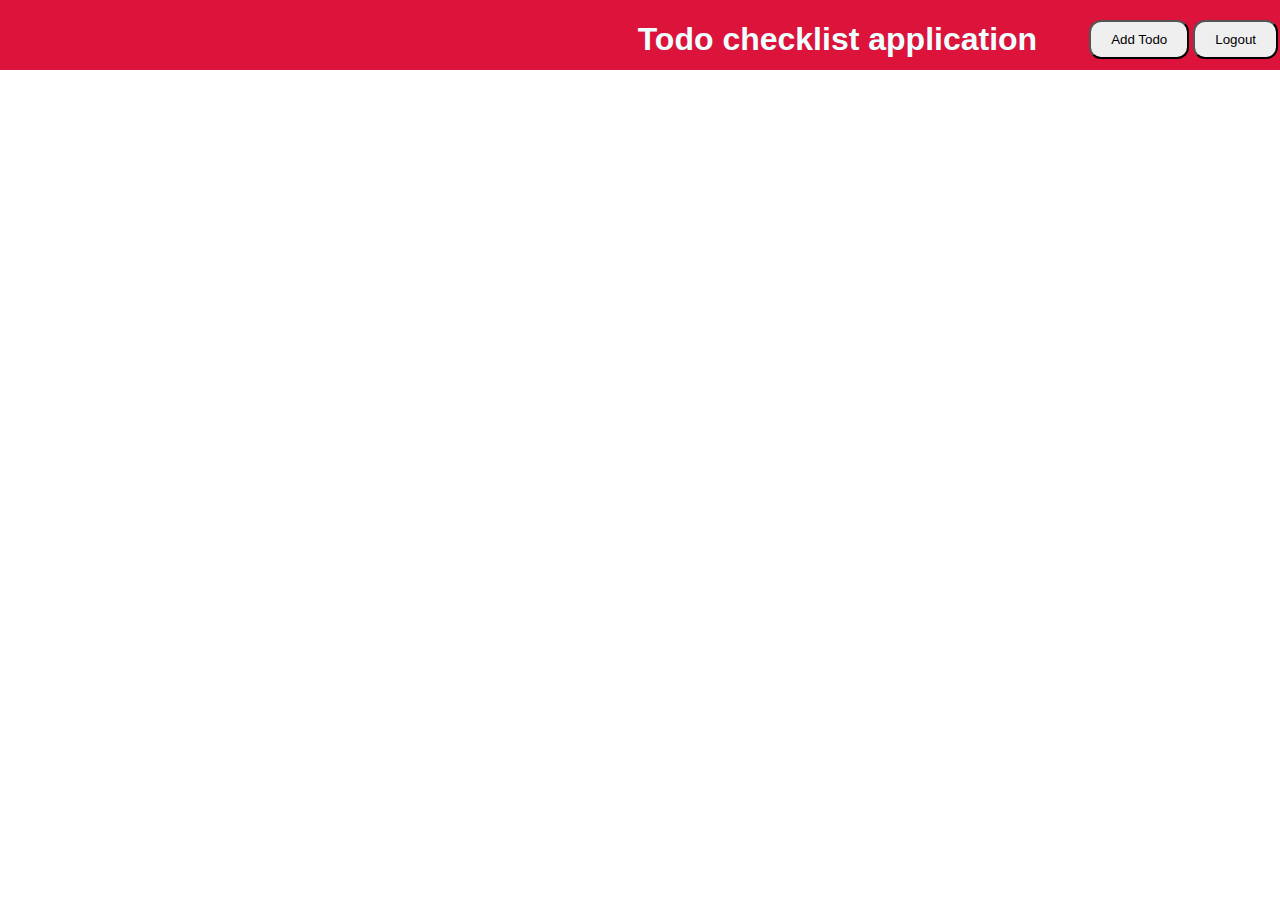
==== static/todos.html @ 3447475a "Added UI for todo application" ====
<!DOCTYPE html>
<html lang="en">

<head>
    <meta charset="UTF-8">
    <meta name="viewport" content="width=device-width, initial-scale=1.0">
    <title>Todos</title>
    <link rel="stylesheet" href="/static/style.css">
</head>

<body>
    <header>
        <div class="header-container">
            <div class="header-display">
                <h1 style="display: inline; margin-right:50px; color:azure">Todo checklist application</h1>
                <button id="addTodoBtn">Add Todo</button>
                <button id="logoutBtn">Logout</button>
            </div>
        </div>
    </header>
    <ul id="todosList"></ul>

    <!-- Hidden form template for creating new todos -->
    <div id="todoFormTemplate" style="display: none;">
        <input type="text" id="todoTitle" placeholder="Todo Title">
        <ul id="checklistItems"></ul>
        <textarea id="newChecklistItem" placeholder="Enter checklist item and press Enter"></textarea>
        <button id="saveTodoBtn">Save</button>
        <button id="backBtn">Back</button>
    </div>

    <script src="/static/app.js"></script>
</body>

</html>
---- static/style.css ----
body {
    font-family: Arial, sans-serif;
    margin: 0;
    padding: 0px;
}

header {
    display: flex;
    justify-content: flex-end;
    gap: 10px;
    margin-bottom: 20px;
}

.header-container {
    width: 100%;
    height: 70px;
    background-color: crimson;
}

.header-display{
    display:flex;
    align-items: center;
    justify-content: flex-end;
}

button {
    padding: 10px 20px;
    cursor: pointer;
    text-align: center;
    margin: 4px 2px;
    border-radius: 12px;
}

form {
    display: flex;
    flex-direction: column;
    gap: 10px;
    max-width: 300px;
    margin: auto;
}

ul {
    list-style-type: none;
    padding: 0;
}

li.todo-item {
    margin-bottom: 10px;
    padding: 10px;
    border: 1px solid #ccc;
}

.todo-header {
    display: flex;
    justify-content: space-between;
    align-items: center;
}

.todo-header span {
    font-weight: bold;
}

.todo-actions {
    display: flex;
    gap: 10px;
}

.checklist-item {
    display: flex;
    align-items: center;
    gap: 10px;
    margin-top: 5px;
}

input {
    height: 30px;
    border-radius: 9px;
}

input[type="text"] {
    flex-grow: 1;
}

textarea {
    width: 100%;
    height: 50px;
    resize: none;
    margin-bottom: 10px;
    padding: 10px;
    font-size: 14px;
}
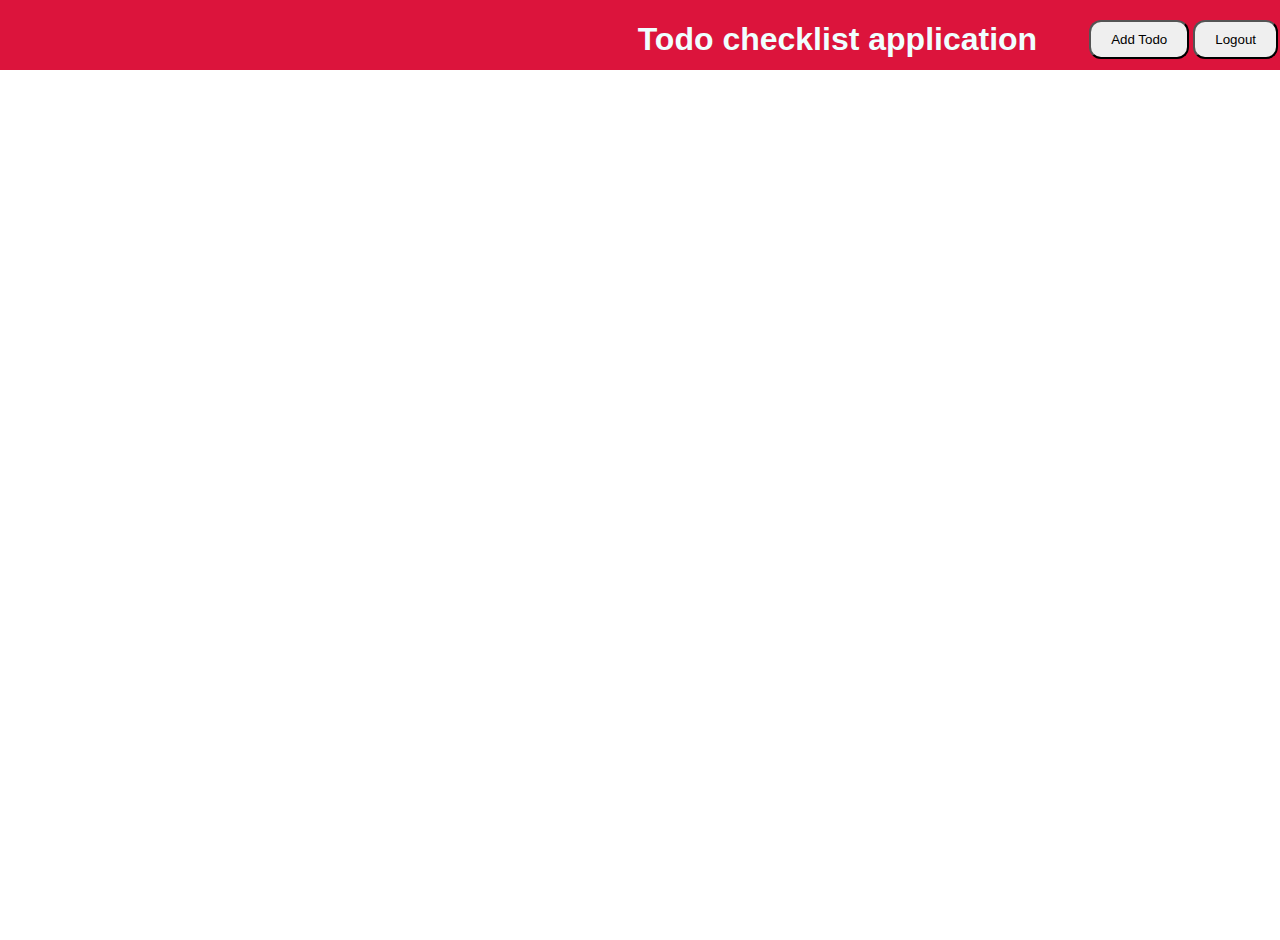
==== commit 06a99c25: "Added scroll for listing todos" ====
--- a/static/todos.html
+++ b/static/todos.html
@@ -18,7 +18,11 @@
             </div>
         </div>
     </header>
-    <ul id="todosList"></ul>
+    <div class="main-container">
+        <div class="todo-container">
+            <ul id="todosList"></ul>
+        </div>
+    </div>
 
     <!-- Hidden form template for creating new todos -->
     <div id="todoFormTemplate" style="display: none;">
--- a/static/style.css
+++ b/static/style.css
@@ -1,7 +1,8 @@
 
 
 
-body {
+body, html {
+    height: 100%;
     font-family: Arial, sans-serif;
     margin: 0;
     padding: 0px;
@@ -40,6 +41,22 @@
     gap: 10px;
     max-width: 300px;
     margin: auto;
+}
+
+.main-container {
+    display: flex;
+    flex-direction: column;
+    height: calc(100% - 50px); /* Adjust the height calculation */
+}
+
+.todo-container {
+    flex: 1;
+    overflow-y: auto;
+    width: 100%;
+}
+
+.todo-list {
+    max-height: 100%;
 }
 
 ul {
